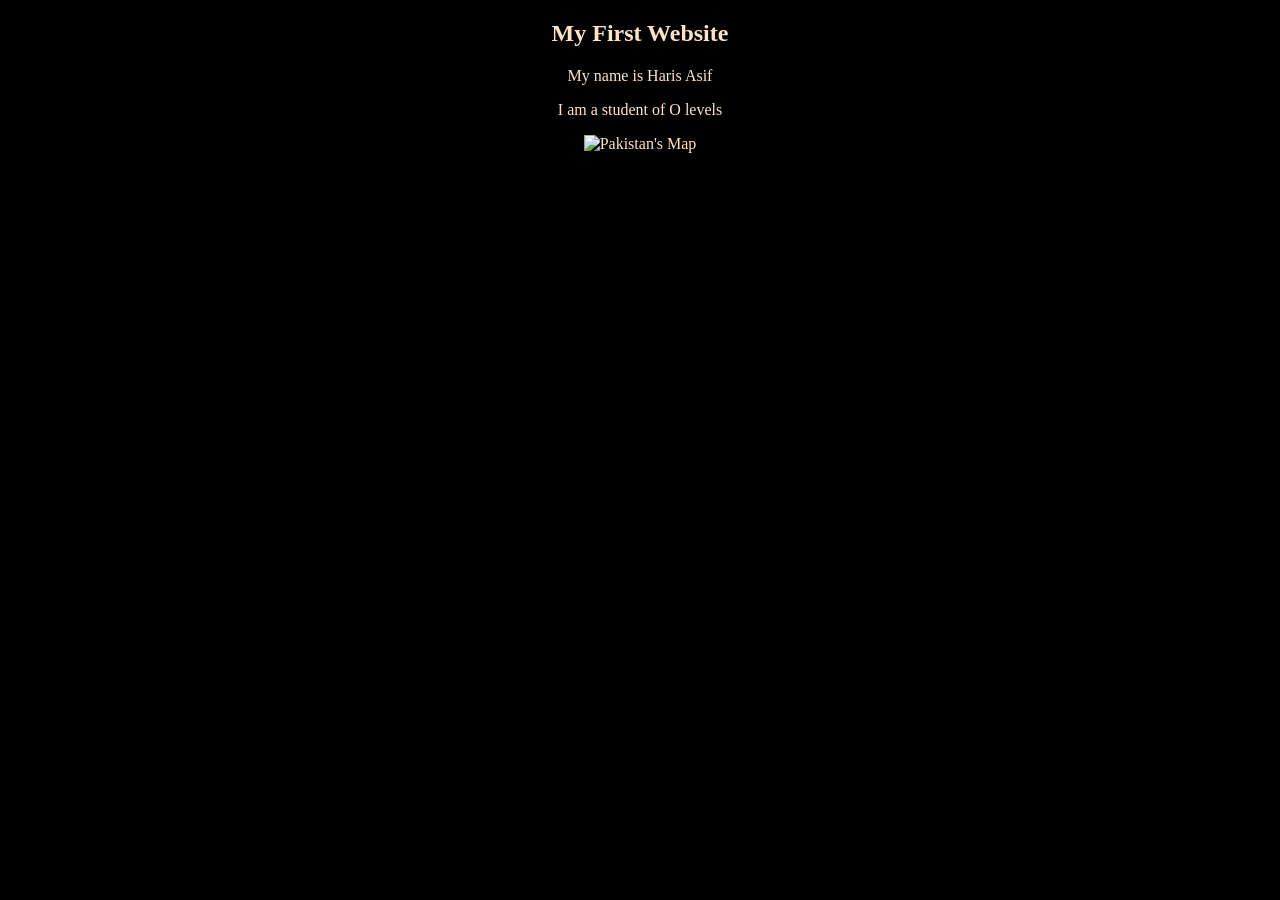
==== docs/index.html @ 447f37d8 "ac ahgjhfs" ====
<!DOCTYPE html>
<html>

<head>
    <link rel="stylesheet" href="style.css" >
    <title> Boba Drops</title>
</head>

<body>
    <h2> My First Website</h2>

    <p> My name is Haris Asif </p>

    <p> I am a student of O levels </p>


    <img src="https://c.files.bbci.co.uk/14225/production/_128196428_bbcm_pakistan_country_profile_map_040123.jpg" alt="Pakistan's Map">
</body>

</html>
---- docs/style.css ----
img 
{
 width: 300px;  
} 
body
{ 
text-align : center ;
font-family : times ;
background : black ;
color : bisque  ;
}
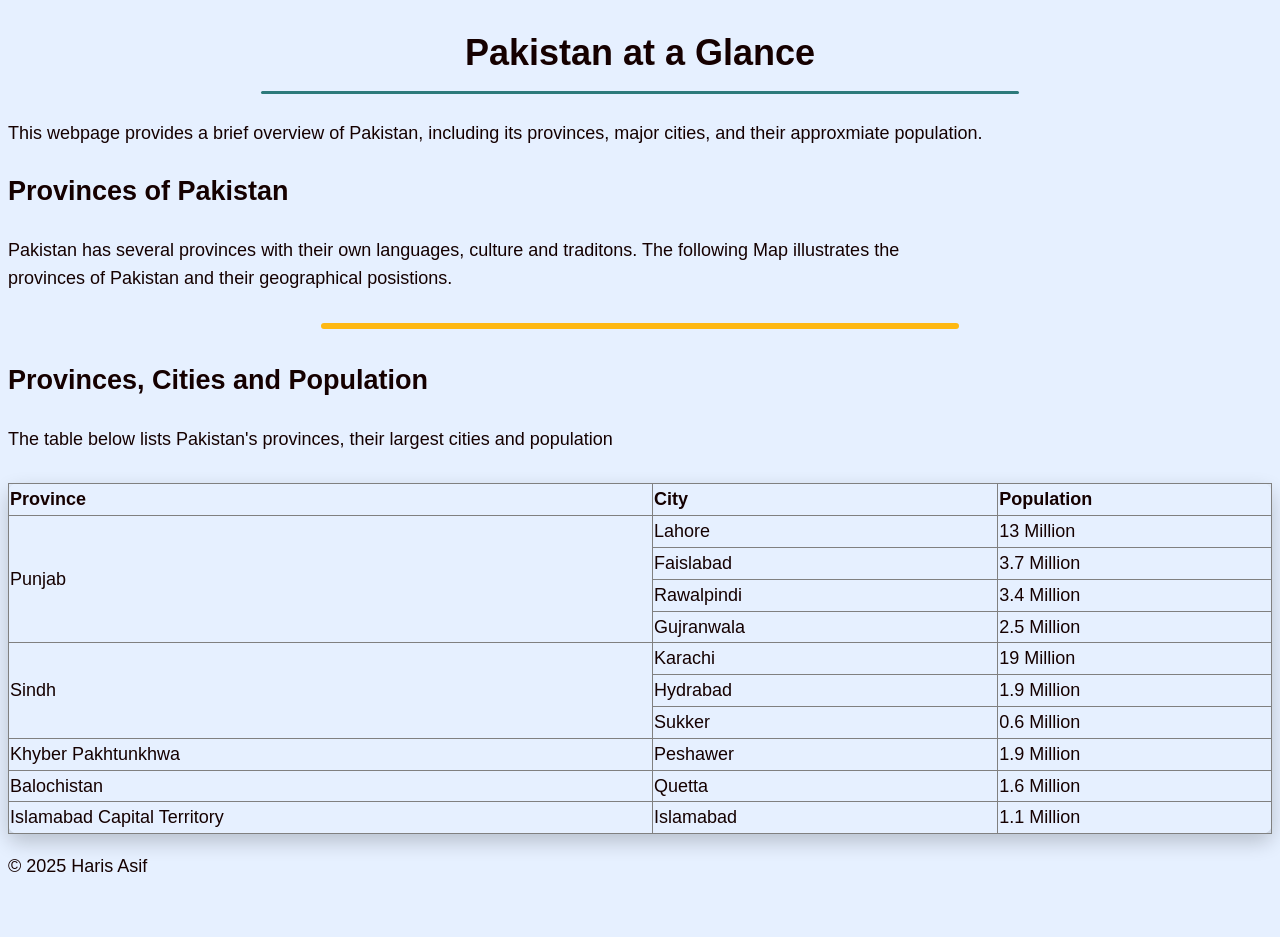
==== commit c2fd1fe3: "pakistan" ====
--- a/docs/index.html
+++ b/docs/index.html
@@ -3,18 +3,96 @@
 
 <head>
     <link rel="stylesheet" href="style.css" >
-    <title> Boba Drops</title>
+    <title> Pakistan at a Glance </title>
 </head>
 
 <body>
-    <h2> My First Website</h2>
+    <header>
+        <h1>
+         Pakistan at a Glance
+        </h1>
+        <hr>
+        <p>
+         This webpage provides a brief overview of Pakistan, including its provinces, major cities, and their approxmiate population. <br> 
+        </p>
+    </header>
 
-    <p> My name is Haris Asif </p>
+    <section>
+        <header>
+            <h2>
+                Provinces of Pakistan
+            </h2>
+            <p>
+                Pakistan has several provinces with their own languages, culture and traditons.
+                The following Map illustrates the <br> provinces of Pakistan and their geographical posistions.
+            </p> 
+        </header>
+        <img src=https://www.worldatlas.com/upload/c0/aa/3e/provinces-of-pakistan-map.png
+     alt "Pakistan's Map">
+    </section>
+    <section>
 
-    <p> I am a student of O levels </p>
+        <header>
+            <h2> Provinces, Cities and Population </h2>
+            <p> The table below lists Pakistan's provinces, their largest cities and population </p>
+        </header>
+        <table border="1">
+            <tr>
+                <th>Province</th>
+                <th>City</th>
+                <th>Population</th>
+            </tr>
+            <tr>
+                <td rowspan="4">Punjab</td>
+                <td>Lahore</td>
+                <td>13 Million</td>
+            </tr>
+            <tr>
+                <td>Faislabad</td>
+                <td>3.7 Million</td>
+            </tr>
+            <tr>
+                <td>Rawalpindi</td>
+                <td>3.4 Million</td>
+            </tr>
+            <tr>
+                <td>Gujranwala&ensp;&ensp;&ensp;</td>
+                <td>2.5 Million</td>
+            </tr>
+            <tr>
+                <td rowspan="3">Sindh</td>
+                <td>Karachi </td>
+                <td>19 Million</td>
+            </tr>
+             <tr>
+                <td>Hydrabad</td>
+                <td>1.9 Million</td>
+            </tr>
+            <tr>
+                <td>Sukker</td>
+                <td>0.6 Million</td>
+            </tr>
+            <tr>
+            <td>Khyber Pakhtunkhwa</td>
+            <td>Peshawer</td>
+            <td>1.9 Million</td>
+            </tr>
+            <tr>
+            <td>Balochistan</td>
+            <td>Quetta</td>
+            <td>1.6 Million</td>
+            </tr>
+             <tr>
+            <td>Islamabad Capital Territory&ensp;</td>
+            <td>Islamabad</td>
+            <td>1.1 Million</td>
+            </tr>
+          </table>
+    </section>
+    <footer>
+        <p> &copy; 2025 Haris Asif</p>
+    </footer>
 
-
-    <img src="https://c.files.bbci.co.uk/14225/production/_128196428_bbcm_pakistan_country_profile_map_040123.jpg" alt="Pakistan's Map">
 </body>
 
 </html>
--- a/docs/style.css
+++ b/docs/style.css
@@ -1,11 +1,42 @@
+body
+{ 
+text-align : left ;
+background-color :  #e6f0ff;
+line-height: 1.6;
+color:  #150000;
+font-size : 18px;
+font-family : tahoma,sans-serif;
+padding-bottom: 30px;
+
+}
 img 
 {
- width: 300px;  
+ display: block; 
+ margin : 30px auto;
+ max-width: 50%;
+ border : 3px solid  #feb813;
+ border-radius : 10px;
+ 
 } 
-body
-{ 
-text-align : center ;
-font-family : times ;
-background : black ;
-color : bisque  ;
+
+h1
+{
+ text-align : center;
+ margin-bottom: 5px;
 }
+table{
+ width: 100%;
+ border-collapse: collapse;
+ margin-top : 30px ;
+ font-size : 1em;
+ box-shadow : 0 8px 20px rgba(0,0,0,0.2);
+ border-radius: 10px;
+}
+hr {
+    border: none;
+    height : 3px;
+    background-color :  #2c7a7b;
+    width : 60%;
+    margin-bottom : 25px ;
+    border-radius: 2px;
+}
